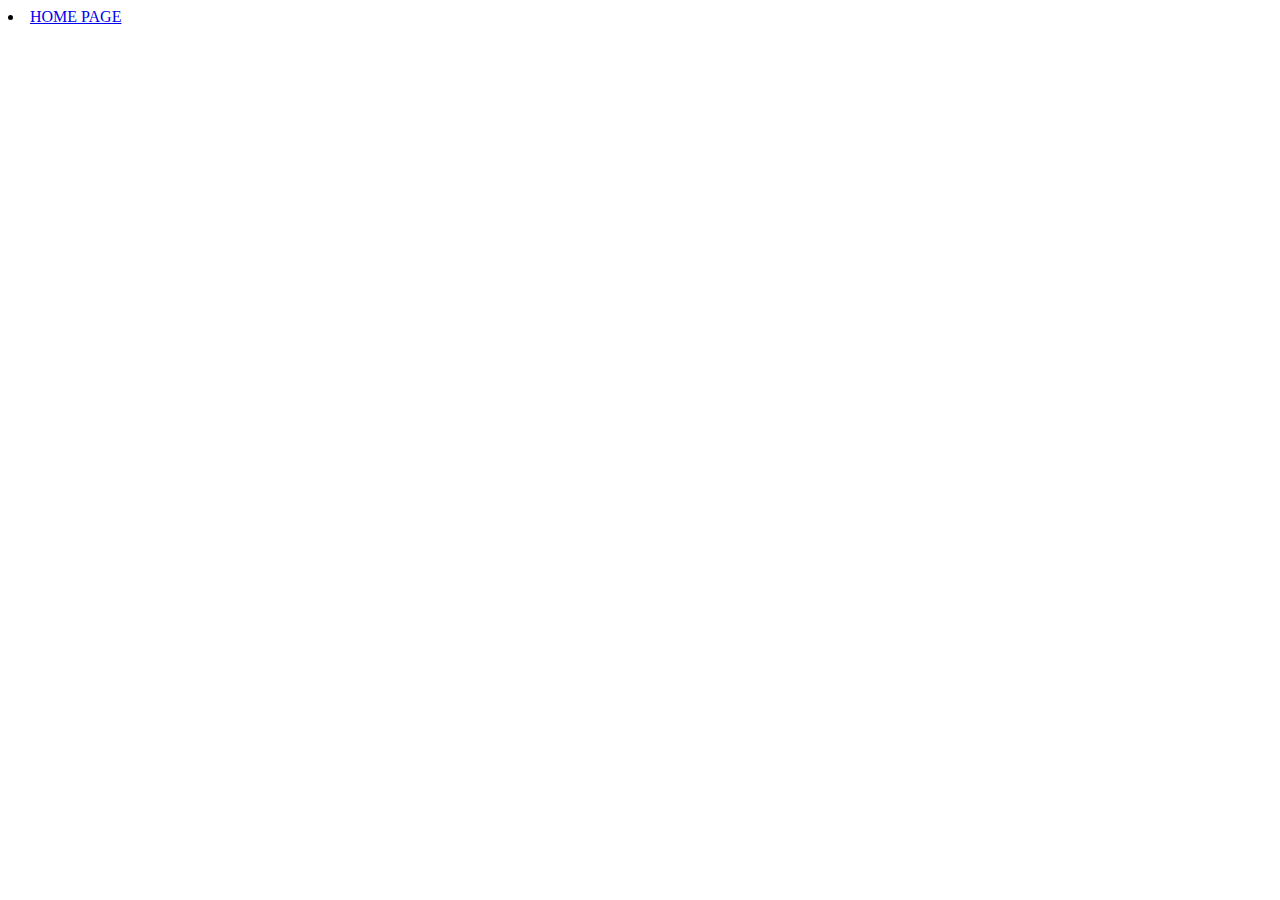
==== Identity Blog.html @ 0778afe0 "inital commit" ====
<html>
  <head>
    <link rel="preconnect" href="https://fonts.googleapis.com">
<link rel="preconnect" href="https://fonts.gstatic.com" crossorigin>
<link href="https://fonts.googleapis.com/css2?family=Bungee+Shade&family=Dangrek&family=Sigmar&display=swap" rel="stylesheet">
    <meta charset="UTF-8">
    <meta name="viewport" content="width=device-width, initial-scale=1" />
    <link href="styles/main.css" rel="stylesheet" type="text/css" />
    
    <title>My blog</title>
  </head>

  <body>
      
     
    
    
    
    
    <footer>
        <li><a href="index.html">HOME PAGE</a></li>
      </footer>
      </body>
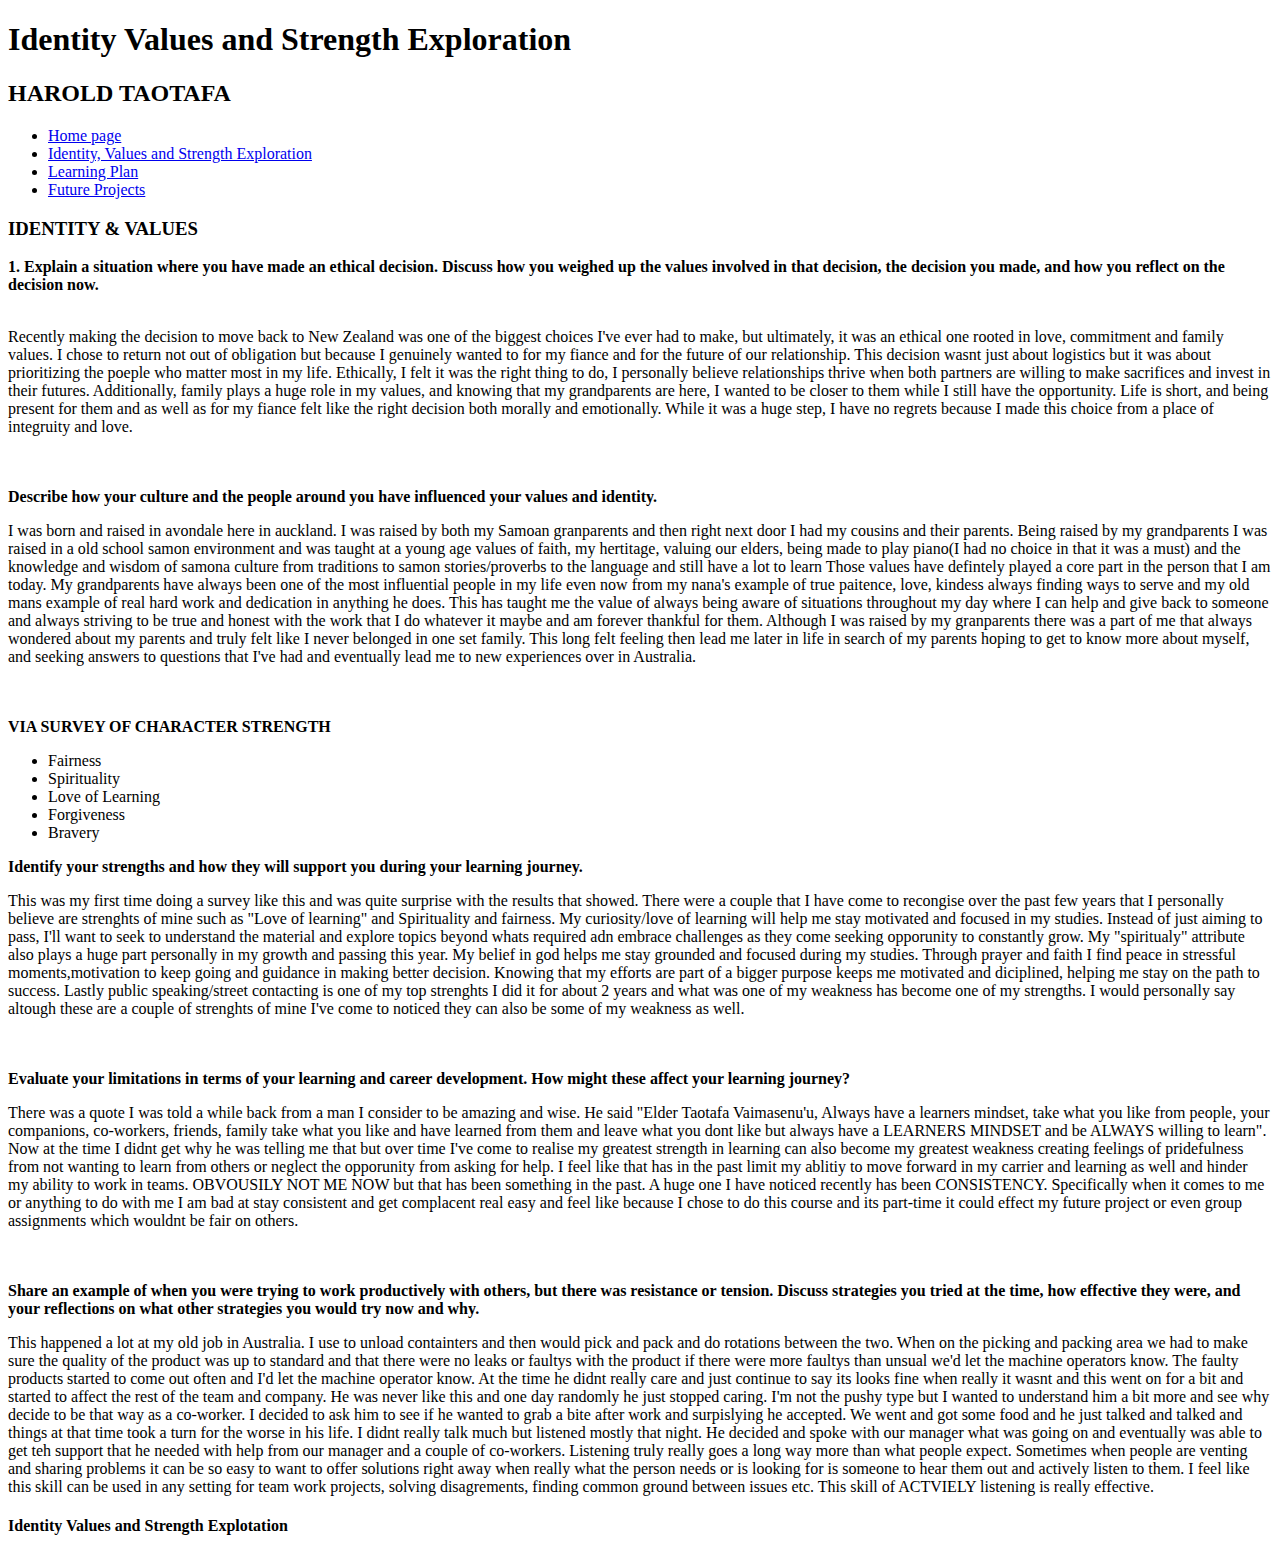
==== commit 729c4505: "Establish rough foundation for webpage." ====
--- a/Identity Blog.html
+++ b/Identity Blog.html
@@ -1,24 +1,91 @@
-<html>
-  <head>
-    <link rel="preconnect" href="https://fonts.googleapis.com">
-<link rel="preconnect" href="https://fonts.gstatic.com" crossorigin>
-<link href="https://fonts.googleapis.com/css2?family=Bungee+Shade&family=Dangrek&family=Sigmar&display=swap" rel="stylesheet">
-    <meta charset="UTF-8">
-    <meta name="viewport" content="width=device-width, initial-scale=1" />
-    <link href="styles/main.css" rel="stylesheet" type="text/css" />
-    
-    <title>My blog</title>
-  </head>
-
-  <body>
-      
-     
-    
-    
-    
-    
-    <footer>
-        <li><a href="index.html">HOME PAGE</a></li>
-      </footer>
-      </body>
-
+<!DOCTYPE html>
+<html lang="en">
+  <html>
+    <head>
+      <link rel="preconnect" href="https://fonts.googleapis.com" />
+      <link rel="preconnect" href="https://fonts.gstatic.com" crossorigin />
+      <link
+        href="https://fonts.googleapis.com/css2?family=Bungee+Shade&family=Dangrek&family=Sigmar&display=swap"
+        rel="stylesheet"
+      />
+      <meta charset="UTF-8" />
+      <meta name="viewport" content="width=device-width, initial-scale=1" />
+      <link href="styles/main.css" rel="stylesheet" type="text/css" />
+      <title>Identity.Blog</title>
+    </head>
+    <h1 class="Heading">Identity Values and Strength Exploration</h1>
+  </div>
+  <table>
+  <div class="bungee-shade-regular Title-size">
+    <h2>HAROLD TAOTAFA</h2>
+    </div>
+    <nav class="top-right-nav">
+      <ul>
+      <li><a href="index.html">Home page</a></li>
+      <li><a href="Identity Blog.html">Identity, Values and Strength Exploration</a></li>
+      <li><a href="Learning Plan.html">Learning Plan</a></li>
+      <li><a href="Tech Projects.html">Future Projects</a></li>
+     </ul>
+     </nav>
+    <body>
+      <div class="centre-text"> 
+          <h3> IDENTITY & VALUES </h3>
+        <strong>1. Explain a situation where you have made an ethical decision. Discuss how you weighed up the values involved in that decision, the decision you made, and how you reflect on the decision now.</strong>
+        <br>
+        <br>
+        <p>Recently making the decision to move back to New Zealand was one of the biggest choices I've ever had to make, but ultimately, it was an ethical one 
+          rooted in love, commitment and family values. I chose to return not out of obligation but because I genuinely wanted to for my fiance and for the future of our 
+        relationship. This decision wasnt just about logistics but it was about prioritizing the poeple who matter most in my life. Ethically, I felt it was the right thing to do, I personally believe 
+      relationships thrive when both partners are willing to make sacrifices and invest in their futures. Additionally, family plays a huge role in my values, and knowing that my grandparents are here, I wanted
+      to be closer to them while I still have the opportunity. Life is short, and being present for them and as well as for my fiance felt like the right decision both morally and emotionally. While it was a huge step, I have no regrets because I made this choice from a place of integruity and love. 
+      </p>
+          <br> 
+          <br> 
+            <strong>Describe how your culture and the people around you have influenced your values and identity. </strong>
+            </p> I was born and raised in avondale here in auckland. I was raised by both my Samoan granparents and then right next door I had my cousins and their parents. Being raised by my grandparents I was raised in a old school samon environment and was taught at a young age values of faith, my hertitage, valuing our elders, being made to play piano(I had no choice in that it was a must) and the knowledge and wisdom of samona culture from traditions to samon stories/proverbs to the language and still have a lot to learn 
+            Those values have defintely played a core part in the person that I am today. My grandparents have always been one of the most influential people in my life even now from my nana's example of true paitence, love, kindess always finding ways to serve and my old mans example of real hard work and dedication in anything he does. This has taught me the value of always being aware of situations throughout my day where I can help and give back to someone and always striving to be 
+            true and honest with the work that I do whatever it maybe and am forever thankful for them. Although I was raised by my granparents there was a part of me that always wondered about my parents and truly felt like I never belonged in one set family.
+            This long felt feeling then lead me later in life in search of my parents hoping to get to know more about myself, and seeking answers to questions that I've had and eventually lead me to new experiences over in Australia.    </p>
+            <br>
+            <br>
+            <div class="centre-text">
+            <Strong> VIA SURVEY OF CHARACTER STRENGTH</Strong>
+            <ul>
+             <li> Fairness </li>
+             <li> Spirituality</li>
+             <li> Love of Learning</li>
+             <li> Forgiveness</li>
+             <li> Bravery</li>
+            </ul>
+            </div>
+            <strong>Identify your strengths and how they will support you during your learning journey.</strong>
+            <p> This was my first time doing a survey like this and was quite surprise with the results that showed. There were a couple that I have come to recongise over the past few years that I personally believe are strenghts of mine such as "Love of learning"
+              and Spirituality and fairness. My curiosity/love of learning will help me stay motivated and focused in my studies. Instead of just aiming to pass, I'll want to seek to understand the material and explore
+            topics beyond whats required adn embrace challenges as they come seeking opporunity to constantly grow. My "spiritualy" attribute also plays a huge part personally in my growth and passing this year. My belief in god helps me stay grounded and focused 
+          during my studies. Through prayer and faith I find peace in stressful moments,motivation to keep going and guidance in making better decision. Knowing that my efforts are part of a bigger purpose keeps me motivated 
+        and diciplined, helping me stay on the path to success. Lastly public speaking/street contacting is one of my top strenghts I did it for about 2 years and what was one of my weakness has become one of my strengths. I would personally say altough these are a couple of strenghts of mine I've come to noticed they can also be some of my weakness as well. </p>
+        <br>
+        <br>
+            <strong> Evaluate your limitations in terms of your learning and career development. How might these affect your learning journey? </strong>
+              <p> There was a quote I was told a while back from a man I consider to be amazing and wise. He said "Elder Taotafa Vaimasenu'u, Always have a learners mindset, take what you like from people, your companions, co-workers, friends, family take what you like and have learned from them 
+                and leave what you dont like but always have a LEARNERS MINDSET and be ALWAYS willing to learn". Now at the time I didnt get why he was telling me that but over time I've come to realise 
+                my greatest strength in learning can also become my greatest weakness creating feelings of pridefulness from not wanting to learn from others or neglect the opporunity from asking for help.  
+                I feel like that has in the past limit my ablitiy to move forward in my carrier and learning as well and hinder my ability to work in teams. OBVOUSILY NOT ME NOW but that has been something in the past. A huge one I have noticed recently 
+                has been CONSISTENCY. Specifically when it comes to me or anything to do with me I am bad at stay consistent and get complacent real easy and feel like because I chose to do this course and its part-time it could 
+                effect my future project or even group assignments which wouldnt be fair on others. </p>
+                <br>
+                <br>
+                <strong>Share an example of when you were trying to work productively with others, but there was resistance or tension. Discuss strategies you tried at the time, how effective they were, and your reflections on what other strategies you would try now and why.</strong> 
+              <p>This happened a lot at my old job in Australia. I use to unload containters and then would pick and pack and do rotations between the two. 
+                When on the picking and packing area we had to make sure the quality of the product was up to standard and that there were no leaks or faultys with the product if there were more faultys 
+                than unsual we'd let the machine operators know. The faulty products started to come out often and I'd let the machine operator know. At the time he didnt really care 
+                and just continue to say its looks fine when really it wasnt and this went on for a bit and started to affect the rest of the team and company. He was never like this and one day randomly he just stopped caring. I'm not the pushy type but I wanted to understand him a bit more and see why 
+                 decide to be that way as a co-worker. I decided to ask him to see if he wanted to grab a bite after work and surpislying he accepted. We went and got some food and he just talked and talked and things at that time took a turn for the worse in his life. 
+                 I didnt really talk much but listened mostly that night. He decided and spoke with our manager what was going on and eventually was able to get teh support that he needed with 
+                 help from our manager and a couple of co-workers. Listening truly really goes a long way more than what people expect. Sometimes when people are venting and sharing problems 
+                 it can be so easy to want to offer solutions right away when really what the person needs or is looking for is someone to hear them out and actively listen to them. I feel like 
+                 this skill can be used in any setting for team work projects, solving disagrements, finding common ground between issues etc. This skill of ACTVIELY listening is really effective. </p>
+              </div>
+              </body>
+              <h4>Identity Values and Strength Explotation</h4>
+  </html>
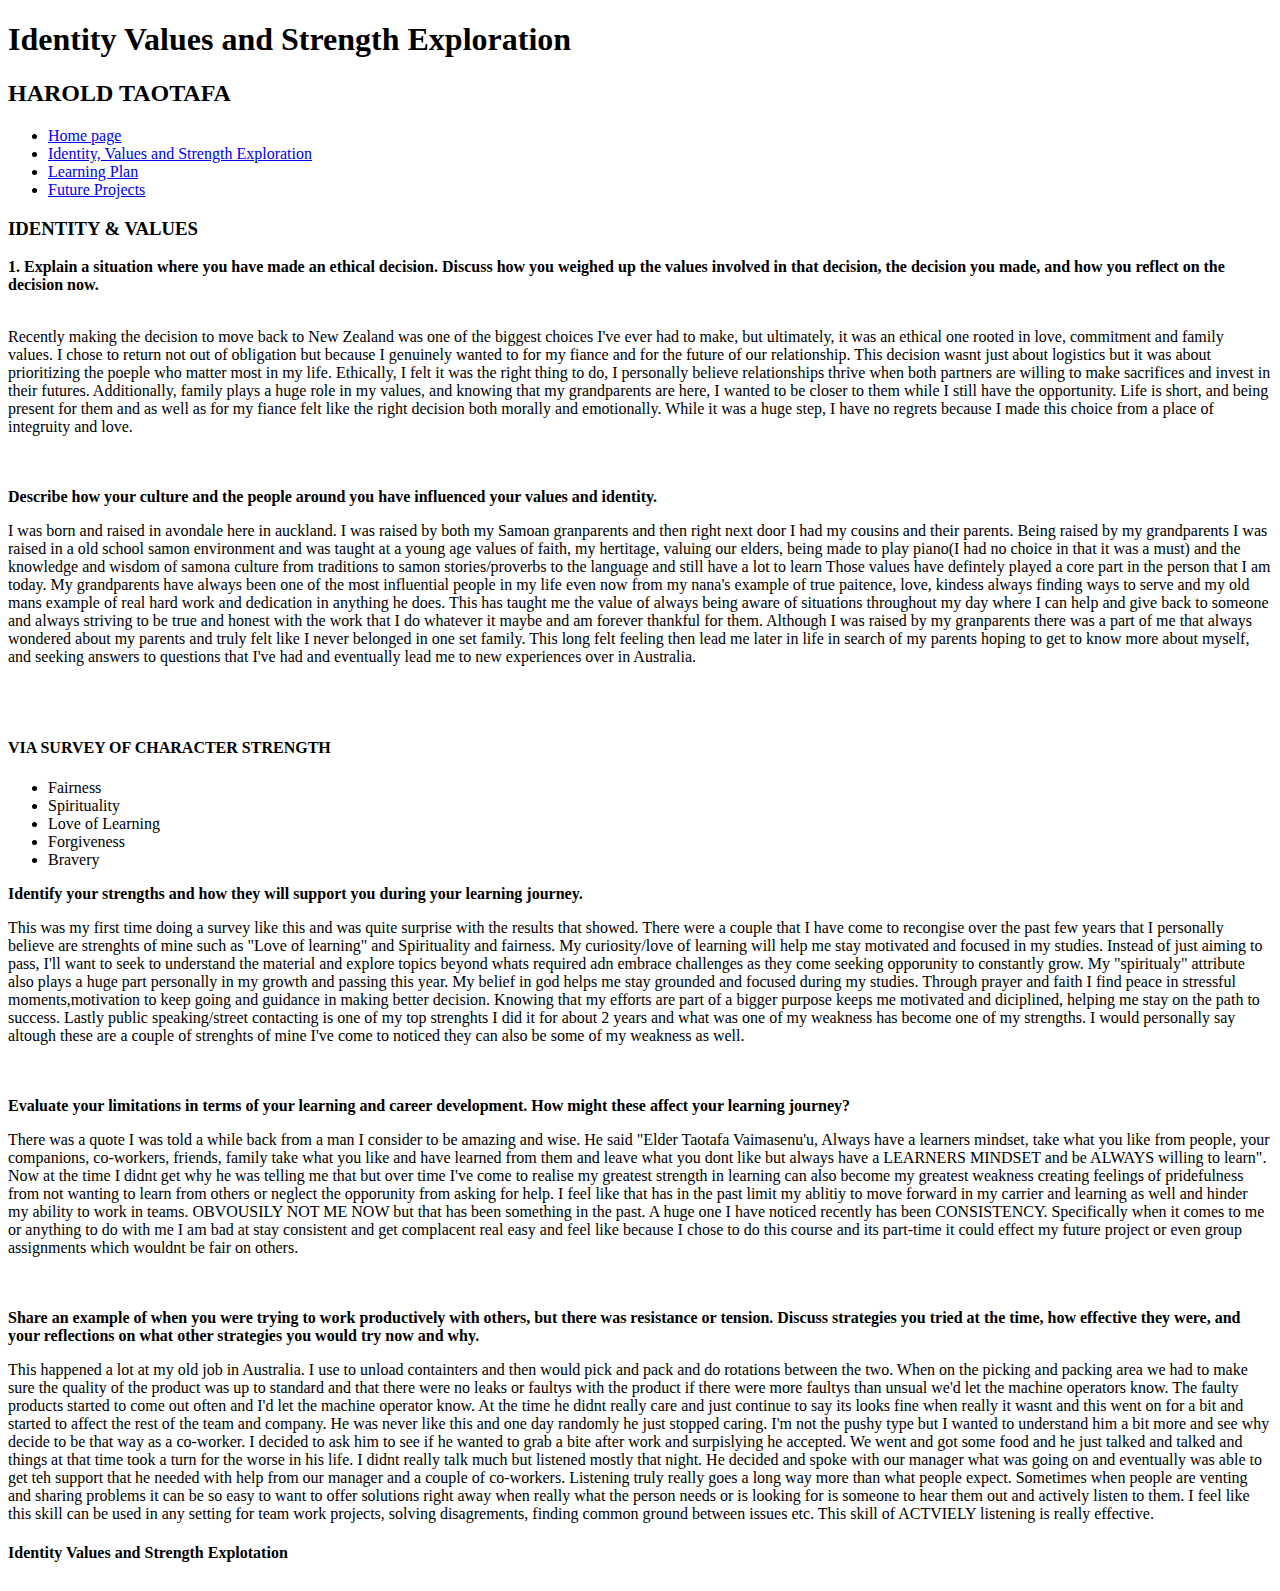
==== commit 6841a1ea: "upadted links/paragraphs ready to push" ====
--- a/Identity Blog.html
+++ b/Identity Blog.html
@@ -48,8 +48,8 @@
             This long felt feeling then lead me later in life in search of my parents hoping to get to know more about myself, and seeking answers to questions that I've had and eventually lead me to new experiences over in Australia.    </p>
             <br>
             <br>
-            <div class="centre-text">
-            <Strong> VIA SURVEY OF CHARACTER STRENGTH</Strong>
+            <div class="ul">
+            <h4> VIA SURVEY OF CHARACTER STRENGTH</h4>
             <ul>
              <li> Fairness </li>
              <li> Spirituality</li>
